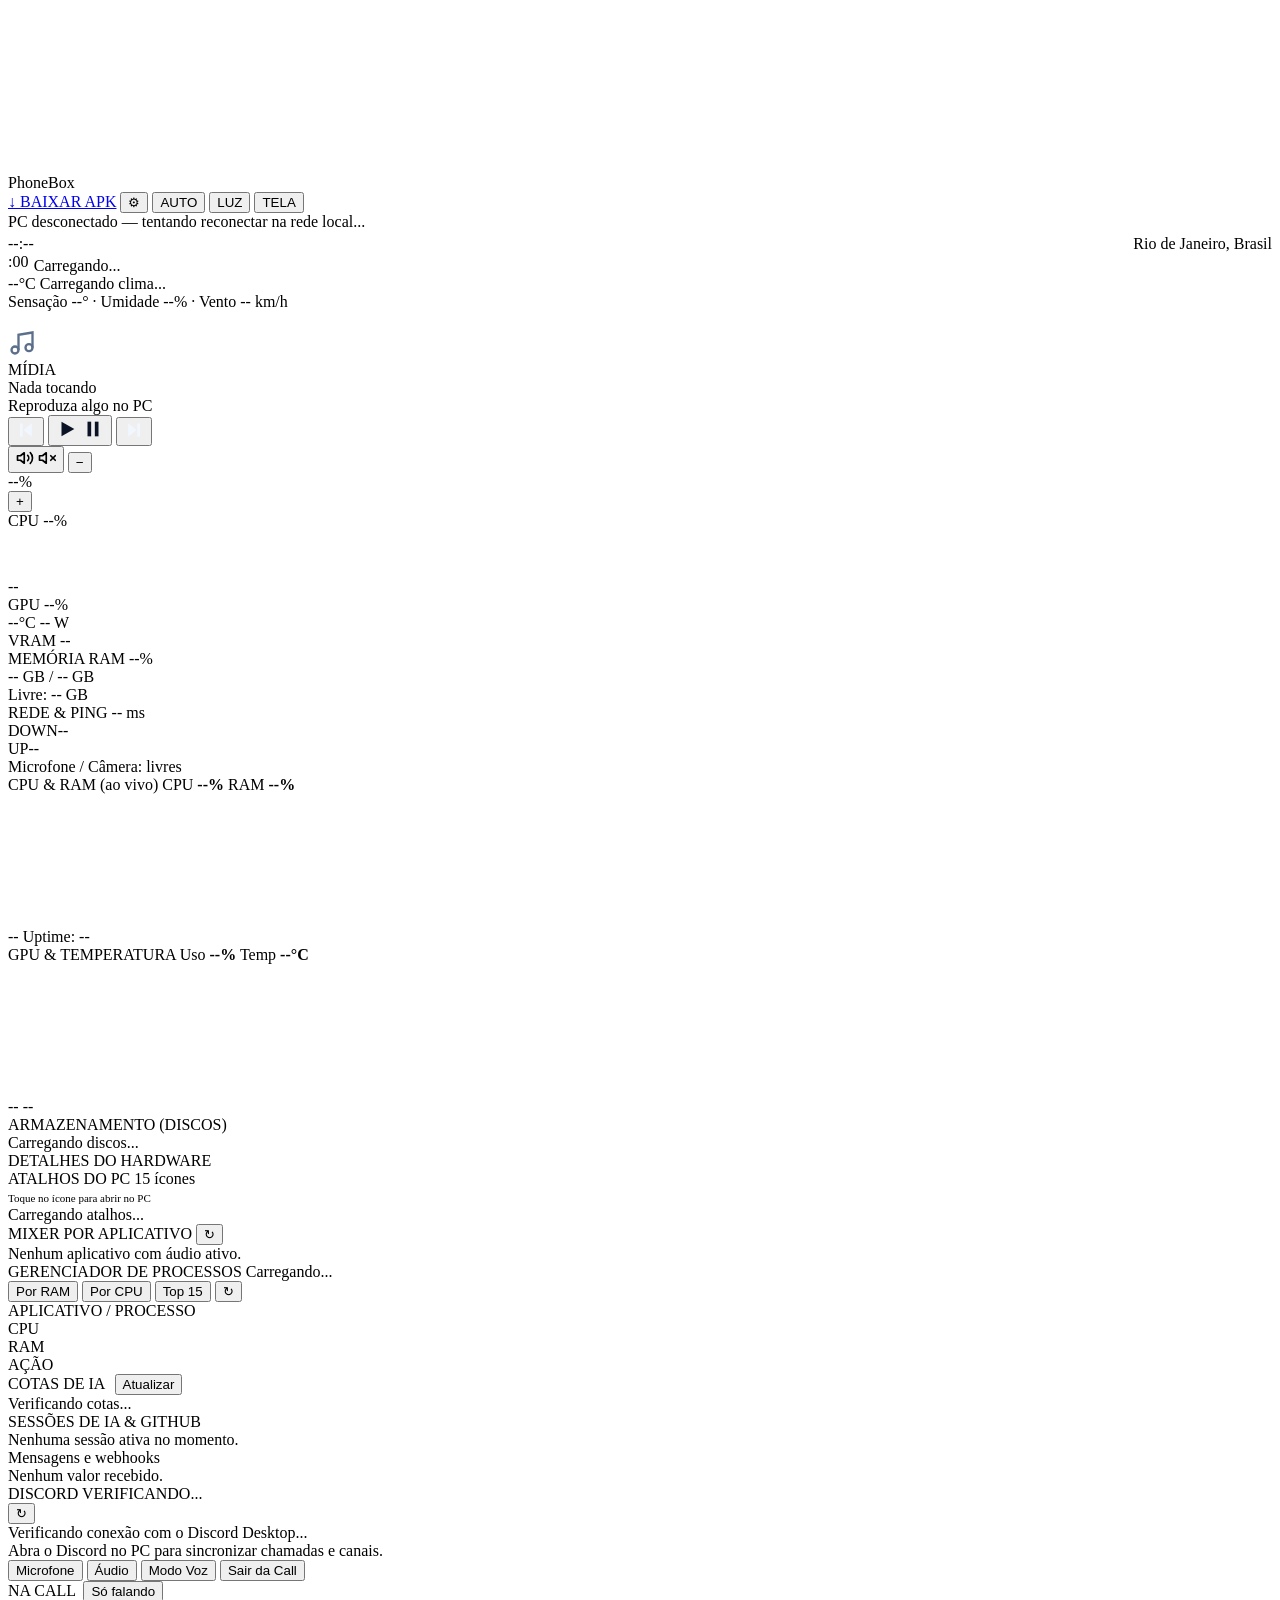
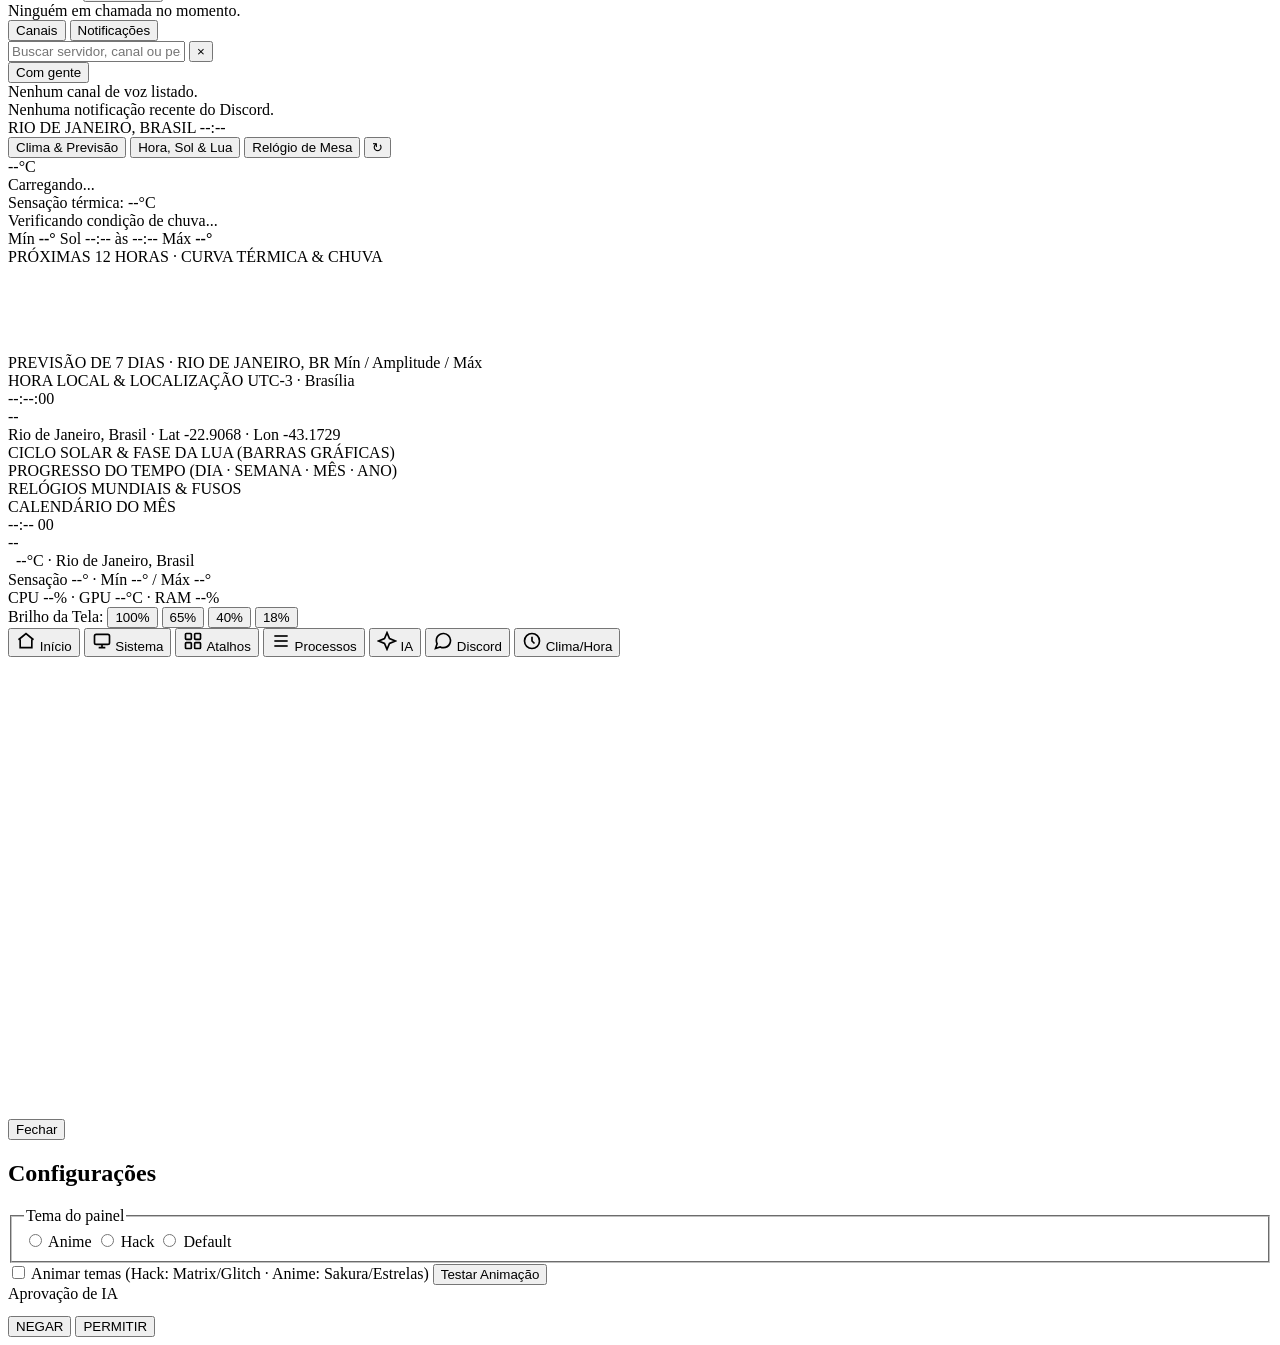
==== agent/PhoneBox.Agent/legacy/index.html @ becb12fa "feat(agent): add HP 7.1 LAN ES5 web panel, Hack 2.0 & Anime 2.0 themes, live sync and APK serving Ad" ====
<!DOCTYPE html>
<html lang="pt-BR">
<head>
<meta charset="utf-8">
<meta http-equiv="X-UA-Compatible" content="IE=edge">
<meta name="viewport" content="width=device-width, initial-scale=1.0, maximum-scale=1.0, minimum-scale=1.0, user-scalable=no">
<meta name="mobile-web-app-capable" content="yes">
<meta name="apple-mobile-web-app-capable" content="yes">
<meta name="apple-mobile-web-app-status-bar-style" content="black-translucent">
<meta name="theme-color" content="#0b1427">
<title>PhoneBox · HP 7.1</title>
<link rel="icon" href="/favicon.ico">
<link rel="stylesheet" href="/legacy/style.css">
</head>
<body class="orient-landscape">
<div id="app">
  <!-- Full-screen Matrix Digital Rain background (Hack theme) -->
  <canvas id="hack-matrix-bg" aria-hidden="true"></canvas>
  <!-- Full-screen Twilight Sakura Sky background (Anime theme) -->
  <canvas id="anime-sky-bg" aria-hidden="true"></canvas>

  <!-- Top Status Bar -->
  <header id="topbar">
    <div class="tb-left">
      <span id="conn-dot" class="dot dot-wait"></span>
      <span id="host-name" class="host-name">PhoneBox</span>
      <span id="tb-mini" class="tb-mini"></span>
      <img id="hack-tb-art" src="/legacy/theme_hack.png" alt="" aria-hidden="true">
      <canvas id="hack-tb-term" width="166" height="26" aria-hidden="true"></canvas>
      <img id="anime-tb-art" src="/legacy/theme_anime.png" alt="" aria-hidden="true">
      <canvas id="anime-tb-ribbon" width="166" height="26" aria-hidden="true"></canvas>
    </div>
    <div class="tb-right">
      <span id="tb-privacy" class="priv-badge hidden"></span>
      <a id="btn-apk" href="/legacy/PhoneBox-HP71.apk" download="PhoneBox-HP71.apk" class="tb-btn tb-btn-apk" title="Baixar App Nativo Android 4.2.2 (.apk)">&#8595; BAIXAR APK</a>
      <button type="button" id="btn-settings" class="tb-btn" title="Configurações" aria-label="Configurações" aria-haspopup="dialog">&#9881;</button>
      <button type="button" id="btn-orient" class="tb-btn" title="Alternar proporção">AUTO</button>
      <button type="button" id="btn-dim" class="tb-btn" title="Escurecer tela">LUZ</button>
      <button type="button" id="btn-full" class="tb-btn" title="Tela cheia">TELA</button>
    </div>
  </header>

  <!-- Offline Banner -->
  <div id="offline-bar" class="offline-bar hidden">PC desconectado — tentando reconectar na rede local...</div>

  <!-- Main Viewport -->
  <main id="viewport">

    <!-- PAGE 0: HOME -->
    <section id="page-home" class="page active">
      <div class="home-top clearfix">
        <!-- Clock & Weather -->
        <div class="card card-clock" data-goto="6" style="cursor:pointer" title="Toque para abrir Clima, Hora e Localização completa">
          <div class="clearfix">
            <div style="float:left">
              <div class="clock-time" id="home-clock">--:--</div>
              <div class="clock-sec" id="home-sec">:00</div>
            </div>
            <div class="right" style="text-align:right;margin-top:4px">
              <span class="loc-pill" id="home-loc">Rio de Janeiro, Brasil</span>
              <div id="home-rain-badge" style="margin-top:4px"></div>
            </div>
          </div>
          <div class="clock-date" id="home-date">Carregando...</div>
          <div class="weather-row clearfix" id="home-weather">
            <div class="home-wx-ico" id="home-wx-ico"></div>
            <div class="home-wx-main">
              <div class="clearfix">
                <span class="w-temp" id="w-temp">--°C</span>
                <span class="w-meta" id="w-meta">Carregando clima...</span>
              </div>
              <div class="w-sub" id="w-sub">Sensação --° · Umidade --% · Vento -- km/h</div>
            </div>
          </div>
        </div>

        <!-- Media & Master Volume -->
        <div class="card card-media">
          <div class="media-head clearfix">
            <div class="media-art-wrap" id="media-art-wrap">
              <img id="media-art" class="media-art hidden" alt="">
              <div id="media-art-empty" class="media-art-empty">
                <svg width="28" height="28" viewBox="0 0 24 24" fill="none" stroke="#5b6e8c" stroke-width="2"><path d="M9 18V5l12-2v13"></path><circle cx="6" cy="18" r="3"></circle><circle cx="18" cy="16" r="3"></circle></svg>
              </div>
            </div>
            <div class="media-info">
              <div class="media-app" id="media-app">MÍDIA</div>
              <div class="media-title" id="media-title">Nada tocando</div>
              <div class="media-artist" id="media-artist">Reproduza algo no PC</div>
            </div>
          </div>

          <div class="media-btns clearfix">
            <button type="button" class="m-btn" id="m-prev" aria-label="Anterior">
              <svg width="20" height="20" viewBox="0 0 24 24" fill="#f2f7ff"><polygon points="19 20 9 12 19 4 19 20"></polygon><rect x="5" y="4" width="3" height="16"></rect></svg>
            </button>
            <button type="button" class="m-btn m-btn-play" id="m-play" aria-label="Play ou Pausar">
              <svg id="ico-play" width="22" height="22" viewBox="0 0 24 24" fill="#0b1427"><polygon points="6 4 20 12 6 20 6 4"></polygon></svg>
              <svg id="ico-pause" class="hidden" width="22" height="22" viewBox="0 0 24 24" fill="#0b1427"><rect x="6" y="4" width="4" height="16"></rect><rect x="14" y="4" width="4" height="16"></rect></svg>
            </button>
            <button type="button" class="m-btn" id="m-next" aria-label="Próxima">
              <svg width="20" height="20" viewBox="0 0 24 24" fill="#f2f7ff"><polygon points="5 4 15 12 5 20 5 4"></polygon><rect x="16" y="4" width="3" height="16"></rect></svg>
            </button>
          </div>

          <div class="vol-row clearfix">
            <button type="button" class="v-btn v-ico-btn" id="v-mute" aria-label="Mudo" title="Mudo">
              <svg id="ico-vol-on" width="18" height="18" viewBox="0 0 24 24" fill="none" stroke="currentColor" stroke-width="2.2" stroke-linecap="round" stroke-linejoin="round"><polygon points="11 5 6 9 2 9 2 15 6 15 11 19 11 5"></polygon><path d="M15.54 8.46a5 5 0 0 1 0 7.07"></path><path d="M19.07 4.93a10 10 0 0 1 0 14.14"></path></svg>
              <svg id="ico-vol-mute" class="hidden" width="18" height="18" viewBox="0 0 24 24" fill="none" stroke="currentColor" stroke-width="2.2" stroke-linecap="round" stroke-linejoin="round"><polygon points="11 5 6 9 2 9 2 15 6 15 11 19 11 5"></polygon><line x1="23" y1="9" x2="17" y2="15"></line><line x1="17" y1="9" x2="23" y2="15"></line></svg>
            </button>
            <button type="button" class="v-btn v-step" id="v-down" aria-label="Diminuir volume">−</button>
            <div class="vol-track-wrap" id="v-track">
              <div class="vol-track">
                <div class="vol-fill" id="v-fill" style="width:0%"></div>
              </div>
              <span class="vol-pct" id="v-pct">--%</span>
            </div>
            <button type="button" class="v-btn v-step" id="v-up" aria-label="Aumentar volume">+</button>
          </div>
        </div>
      </div>

      <!-- 4 Metric Tiles -->
      <div class="home-metrics clearfix">
        <div class="metric-col">
          <div class="card card-metric" data-goto="1">
            <div class="m-head clearfix">
              <span class="m-label">CPU</span>
              <span class="m-val c-teal" id="h-cpu">--%</span>
            </div>
            <div class="bar-bg"><div class="bar-fill bg-teal" id="h-cpu-bar" style="width:0%"></div></div>
            <canvas id="spark-cpu" class="spark" width="200" height="44"></canvas>
            <div class="m-sub" id="h-cpu-sub">--</div>
          </div>
        </div>

        <div class="metric-col">
          <div class="card card-metric" data-goto="1">
            <div class="m-head clearfix">
              <span class="m-label">GPU</span>
              <span class="m-val c-green" id="h-gpu">--%</span>
            </div>
            <div class="bar-bg"><div class="bar-fill bg-green" id="h-gpu-bar" style="width:0%"></div></div>
            <div class="m-kv clearfix">
              <span id="h-gpu-temp">--°C</span>
              <span id="h-gpu-pwr" class="right">-- W</span>
            </div>
            <div class="m-sub" id="h-gpu-sub">VRAM --</div>
          </div>
        </div>

        <div class="metric-col">
          <div class="card card-metric" data-goto="1">
            <div class="m-head clearfix">
              <span class="m-label">MEMÓRIA RAM</span>
              <span class="m-val c-purple" id="h-ram">--%</span>
            </div>
            <div class="bar-bg"><div class="bar-fill bg-purple" id="h-ram-bar" style="width:0%"></div></div>
            <div class="m-kv clearfix">
              <span id="h-ram-used">-- GB</span>
              <span id="h-ram-tot" class="right">/ -- GB</span>
            </div>
            <div class="m-sub" id="h-ram-sub">Livre: -- GB</div>
          </div>
        </div>

        <div class="metric-col">
          <div class="card card-metric" data-goto="1">
            <div class="m-head clearfix">
              <span class="m-label">REDE &amp; PING</span>
              <span class="m-val c-sky" id="h-ping">-- ms</span>
            </div>
            <div class="net-lines">
              <div class="net-line clearfix"><span class="net-tag c-teal">DOWN</span><span class="right" id="h-down">--</span></div>
              <div class="net-line clearfix"><span class="net-tag c-amber">UP</span><span class="right" id="h-up">--</span></div>
            </div>
            <div class="m-sub" id="h-priv">Microfone / Câmera: livres</div>
          </div>
        </div>
      </div>
    </section>

    <!-- PAGE 1: SYSTEM -->
    <section id="page-system" class="page">
      <div class="sys-charts clearfix">
        <div class="sys-col-half">
          <div class="card card-chart">
            <div class="card-title clearfix">
              <span>CPU &amp; RAM (ao vivo)</span>
              <span class="right legend">
                <i class="lg-dot bg-teal"></i>CPU <b id="s-cpu">--%</b>
                <i class="lg-dot bg-purple"></i>RAM <b id="s-ram">--%</b>
              </span>
            </div>
            <canvas id="chart-cpu" class="chart-canvas" width="440" height="130"></canvas>
            <div class="chart-foot clearfix">
              <span id="s-cpu-name">--</span>
              <span class="right" id="s-uptime">Uptime: --</span>
            </div>
          </div>
        </div>

        <div class="sys-col-half">
          <div class="card card-chart">
            <div class="card-title clearfix">
              <span>GPU &amp; TEMPERATURA</span>
              <span class="right legend">
                <i class="lg-dot bg-green"></i>Uso <b id="s-gpu">--%</b>
                <i class="lg-dot bg-amber"></i>Temp <b id="s-gpu-temp">--°C</b>
              </span>
            </div>
            <canvas id="chart-gpu" class="chart-canvas" width="440" height="130"></canvas>
            <div class="chart-foot clearfix">
              <span id="s-gpu-name">--</span>
              <span class="right" id="s-gpu-extra">--</span>
            </div>
          </div>
        </div>
      </div>

      <div class="sys-bottom clearfix">
        <div class="sys-col-disks">
          <div class="card">
            <div class="card-title clearfix">
              <span>ARMAZENAMENTO (DISCOS)</span>
              <span class="right muted" id="s-disk-count"></span>
            </div>
            <div id="disks-list" class="disks-list">Carregando discos...</div>
          </div>
        </div>

        <div class="sys-col-details">
          <div class="card">
            <div class="card-title">DETALHES DO HARDWARE</div>
            <div id="hw-details" class="kv-table"></div>
          </div>
        </div>
      </div>
    </section>

    <!-- PAGE 2: DECK / SHORTCUTS (PURE ICON STREAM DECK + ICON MIXER) -->
    <section id="page-deck" class="page">
      <div class="dk-topbar clearfix">
        <div class="dk-tb-left">
          <span class="cw-loc-badge">ATALHOS DO PC</span>
          <span class="dk-tb-count" id="deck-count">15 ícones</span>
        </div>
        <div class="dk-tb-right">
          <span class="muted" style="font-size:11px">Toque no ícone para abrir no PC</span>
        </div>
      </div>

      <div class="card dk-grid-card">
        <div id="shortcuts-grid" class="shortcuts-grid clearfix">Carregando atalhos...</div>
      </div>

      <div class="card dk-mixer-card" id="mixer-card">
        <div class="card-title clearfix">
          <span>MIXER POR APLICATIVO</span>
          <button type="button" class="mini-btn right" id="btn-mixer-refresh" title="Atualizar mixer">↻</button>
        </div>
        <div id="mixer-list" class="mixer-list">Nenhum aplicativo com áudio ativo.</div>
      </div>
    </section>

    <!-- PAGE 3: PROCESSES (REDESIGN VISUAL COM KPI CARDS, ÍCONES E BARRAS GRÁFICAS) -->
    <section id="page-procs" class="page">
      <div class="wx-topbar clearfix">
        <div class="wx-tb-left">
          <span class="cw-loc-badge">GERENCIADOR DE PROCESSOS</span>
          <span class="pr-tb-meta" id="procs-meta">Carregando...</span>
        </div>
        <div class="wx-tb-tabs">
          <button type="button" class="wx-subtab active" id="sort-ram">Por RAM</button>
          <button type="button" class="wx-subtab" id="sort-cpu">Por CPU</button>
          <button type="button" class="mini-btn" id="btn-procs-limit" title="Alternar quantidade">Top 15</button>
          <button type="button" class="mini-btn" id="btn-procs-refresh" title="Atualizar processos">↻</button>
        </div>
      </div>

      <div class="process-layout clearfix">
        <div class="card pr-list-card">
          <div class="pr-col-head clearfix">
            <div class="pr-c-app">APLICATIVO / PROCESSO</div>
            <div class="pr-c-cpu">CPU</div>
            <div class="pr-c-ram">RAM</div>
            <div class="pr-c-act">AÇÃO</div>
          </div>
          <div id="procs-list" class="procs-list"></div>
        </div>
        <div class="pr-kpi-row clearfix" id="pr-kpis"></div>
      </div>
    </section>

    <!-- PAGE 4: AI & WORK -->
    <section id="page-ai" class="page">
      <div class="ai-grid clearfix">
        <div class="ai-col">
          <div class="card">
            <div class="card-title clearfix">
              <span>COTAS DE IA <span id="ai-quota-stamp" class="muted" style="font-weight:normal;margin-left:6px;text-transform:none"></span></span>
              <button type="button" class="mini-btn right" id="btn-ai-refresh">Atualizar</button>
            </div>
            <div id="quotas-list" class="list-box">Verificando cotas...</div>
          </div>

        </div>

        <div class="ai-col">
          <div class="card">
            <div class="card-title">SESSÕES DE IA &amp; GITHUB</div>
            <div id="work-list" class="list-box">Nenhuma sessão ativa no momento.</div>
          </div>
          <div class="card">
            <div class="card-title">Mensagens e webhooks</div>
            <div id="push-list" class="list-box">Nenhum valor recebido.</div>
          </div>
        </div>
      </div>
    </section>

    <!-- PAGE 5: DISCORD (REDESIGN ESCALÁVEL PARA MUITOS SERVIDORES, CANAIS E USUÁRIOS) -->
    <section id="page-discord" class="page">
      <div class="card dc-top-card">
        <div class="dc-top-row clearfix">
          <div class="dc-top-title-wrap">
            <span class="cw-loc-badge">DISCORD</span>
            <span id="dc-badge" class="pill-tag">VERIFICANDO...</span>
          </div>
          <div class="dc-top-act">
            <button type="button" class="mini-btn" id="btn-dc-refresh" title="Atualizar Discord">↻</button>
          </div>
        </div>

        <div id="dc-call-banner" class="dc-call-banner">
          <div class="dc-call-title" id="dc-call-title">Verificando conexão com o Discord Desktop...</div>
          <div class="dc-call-sub" id="dc-call-sub">Abra o Discord no PC para sincronizar chamadas e canais.</div>
        </div>

        <div class="dc-controls clearfix" id="dc-controls">
          <button type="button" class="dc-btn" id="dc-mute">Microfone</button>
          <button type="button" class="dc-btn" id="dc-deafen">Áudio</button>
          <button type="button" class="dc-btn" id="dc-inputmode">Modo Voz</button>
          <button type="button" class="dc-btn dc-btn-leave" id="dc-leave">Sair da Call</button>
        </div>
      </div>

      <div class="dc-grid clearfix">
        <!-- Left Column: Active Call Members (Bounded Scroll + 2-Col Compact Grid for Large Calls) -->
        <div class="dc-col dc-col-left">
          <div class="card dc-panel-card">
            <div class="card-title clearfix dc-panel-head">
              <span>NA CALL <span class="c-green" id="dc-speaking-count" style="margin-left:4px;text-transform:none"></span></span>
              <button type="button" class="dc-filter-pill right" id="dc-only-speaking">Só falando</button>
            </div>
            <div id="dc-members-scroll" class="dc-scroll-box">
              <div id="dc-members" class="list-box">Ninguém em chamada no momento.</div>
            </div>
          </div>
        </div>

        <!-- Right Column: Sub-tabs (Canais dos Servidores | Notificações) with Bounded Internal Scroll -->
        <div class="dc-col dc-col-right">
          <div class="card dc-panel-card">
            <div class="dc-subtabs clearfix">
              <button type="button" class="dc-subtab active" id="dc-tab-chans" data-dctab="chans">Canais <span id="dc-chan-count" class="dc-tab-cnt"></span></button>
              <button type="button" class="dc-subtab" id="dc-tab-notifs" data-dctab="notifs">Notificações <span id="dc-notif-count" class="dc-tab-cnt"></span></button>
            </div>

            <!-- Sub-panel: Servers & Voice Channels -->
            <div id="dc-panel-chans" class="dc-subpanel active">
              <div id="dc-guild-chips" class="dc-chips-wrap"></div>
              <div class="dc-filter-bar clearfix">
                <div class="dc-search-wrap">
                  <input type="text" id="dc-search" class="dc-search-inp" placeholder="Buscar servidor, canal ou pessoa..." autocomplete="off">
                  <button type="button" id="dc-search-clear" class="dc-search-clr hidden" title="Limpar busca">×</button>
                </div>
                <button type="button" class="dc-filter-pill dc-occ-btn" id="dc-only-occupied">Com gente</button>
              </div>
              <div id="dc-channels-scroll" class="dc-scroll-box">
                <div id="dc-channels" class="list-box">Nenhum canal de voz listado.</div>
              </div>
            </div>

            <!-- Sub-panel: Recent Notifications -->
            <div id="dc-panel-notifs" class="dc-subpanel">
              <div id="dc-notifs-scroll" class="dc-scroll-box">
                <div id="dc-notifs" class="list-box">Nenhuma notificação recente do Discord.</div>
              </div>
            </div>
          </div>
        </div>
      </div>
    </section>

    <!-- PAGE 6: CLIMA, TEMPO, LOCALIZAÇÃO & RELÓGIO (REDESIGN VISUAL MODULAR) -->
    <section id="page-night" class="page">
      <!-- Sleek Top Header & Sub-View Switcher -->
      <div class="wx-topbar clearfix">
        <div class="wx-tb-left">
          <span class="cw-loc-badge" id="n-loc-badge">RIO DE JANEIRO, BRASIL</span>
          <span class="wx-tb-clock" id="wx-mini-clock">--:--</span>
          <span id="wx-top-rain"></span>
        </div>
        <div class="wx-tb-tabs">
          <button type="button" class="wx-subtab active" data-wxtab="0">Clima &amp; Previsão</button>
          <button type="button" class="wx-subtab" data-wxtab="1">Hora, Sol &amp; Lua</button>
          <button type="button" class="wx-subtab" data-wxtab="2">Relógio de Mesa</button>
          <button type="button" class="mini-btn" id="btn-weather-refresh" title="Atualizar clima">↻</button>
        </div>
      </div>

      <!-- SUB-VIEW 0: CLIMA & PREVISÃO (VISUAL WEATHER STATION) -->
      <div id="wx-view-0" class="wx-subview active">
        <!-- Top Row: Hero Weather Card (38%) + 4 Graphical Gauge Tiles (62%) -->
        <div class="wx-top-row clearfix">
          <div class="wx-hero-col">
            <div class="card wx-hero-box">
              <div class="clearfix">
                <div class="wx-hero-svg" id="wx-hero-svg"></div>
                <div class="wx-hero-info">
                  <div class="wx-hero-temp" id="wx-hero-temp">--°C</div>
                  <div class="wx-hero-cond" id="wx-hero-cond">Carregando...</div>
                  <div class="wx-hero-feels" id="wx-hero-feels">Sensação térmica: --°C</div>
                </div>
              </div>
              <div class="wx-rain-banner" id="wx-rain-banner">Verificando condição de chuva...</div>
              <div class="wx-today-range">
                <div class="clearfix wx-tr-labels">
                  <span>Mín <b id="wx-tr-lo">--°</b></span>
                  <span class="muted" id="wx-tr-sun">Sol --:-- às --:--</span>
                  <span class="right">Máx <b id="wx-tr-hi">--°</b></span>
                </div>
                <div class="wx-range-track">
                  <div class="wx-range-fill" id="wx-tr-bar" style="left:0%;width:100%"></div>
                  <div class="wx-range-dot" id="wx-tr-dot" style="left:50%"></div>
                </div>
              </div>
            </div>
          </div>

          <div class="wx-gauges-col">
            <div class="wx-gauges-grid clearfix" id="wx-gauges">
              <!-- Populated with 4 graphical gauge cards (Chuva, Umidade, UV/Sol, Vento/Ar) -->
            </div>
          </div>
        </div>

        <!-- Bottom Row: 12-Hour Graphical Curve & Strip (50%) + 7-Day Range Bars (50%) -->
        <div class="wx-bot-row clearfix">
          <div class="wx-half-col">
            <div class="card wx-forecast-card">
              <div class="card-title clearfix">
                <span>PRÓXIMAS 12 HORAS · CURVA TÉRMICA &amp; CHUVA</span>
                <span class="right c-sky" id="wx-h12-summary"></span>
              </div>
              <canvas id="wx-hourly-canvas" class="wx-h-canvas" width="440" height="84"></canvas>
              <div id="cw-hourly" class="wx-h-strip clearfix"></div>
            </div>
          </div>

          <div class="wx-half-col">
            <div class="card wx-forecast-card">
              <div class="card-title clearfix">
                <span>PREVISÃO DE 7 DIAS · <span id="cw-city-title">RIO DE JANEIRO, BR</span></span>
                <span class="right muted">Mín / Amplitude / Máx</span>
              </div>
              <div id="cw-daily" class="wx-daily-bars"></div>
            </div>
          </div>
        </div>
      </div>

      <!-- SUB-VIEW 1: HORA, SOL/LUA, RELÓGIOS MUNDIAIS & CALENDÁRIO -->
      <div id="wx-view-1" class="wx-subview">
        <div class="wx-bot-row clearfix">
          <div class="wx-half-col">
            <div class="card">
              <div class="card-title clearfix">
                <span>HORA LOCAL &amp; LOCALIZAÇÃO</span>
                <span class="right c-teal">UTC-3 · Brasília</span>
              </div>
              <div class="wx-time-box">
                <div class="wx-time-digits">
                  <span id="wx-t-clock">--:--</span><span class="wx-t-sec" id="wx-t-sec">:00</span>
                </div>
                <div class="cw-wordclock" id="n-wordclock">--</div>
                <div class="cw-loc-sub" id="n-loc-detail">Rio de Janeiro, Brasil · Lat -22.9068 · Lon -43.1729</div>
              </div>
            </div>

            <div class="card">
              <div class="card-title">CICLO SOLAR &amp; FASE DA LUA (BARRAS GRÁFICAS)</div>
              <div id="cw-sunmoon"></div>
            </div>

            <div class="card">
              <div class="card-title">PROGRESSO DO TEMPO (DIA · SEMANA · MÊS · ANO)</div>
              <div id="cw-progress"></div>
            </div>
          </div>

          <div class="wx-half-col">
            <div class="card">
              <div class="card-title">RELÓGIOS MUNDIAIS &amp; FUSOS</div>
              <div id="cw-worldclock" class="cw-wc-grid clearfix"></div>
            </div>

            <div class="card">
              <div class="card-title" id="cw-cal-title">CALENDÁRIO DO MÊS</div>
              <div id="cw-calendar"></div>
            </div>

            <div id="cw-custom-widgets"></div>
          </div>
        </div>
      </div>

      <!-- SUB-VIEW 2: RELÓGIO DE MESA / MODO NOTURNO LIMPO -->
      <div id="wx-view-2" class="wx-subview">
        <div class="card wx-desk-card">
          <div class="wx-desk-clock-wrap">
            <span class="night-clock" id="n-clock">--:--</span>
            <span class="night-sec" id="n-sec">00</span>
          </div>
          <div class="night-date" id="n-date">--</div>
          <div class="wx-desk-weather">
            <span id="n-weather-ico" style="vertical-align:middle;margin-right:8px"></span>
            <span class="night-weather" id="n-weather">--°C · Rio de Janeiro, Brasil</span>
          </div>
          <div class="cw-hero-feels" id="n-weather-sub">Sensação --° · Mín --° / Máx --°</div>
          <div class="night-stats" id="n-stats">CPU --% · GPU --°C · RAM --%</div>
          <div class="night-media" id="n-media"></div>
          <div class="night-dim-bar">
            <span class="muted">Brilho da Tela:</span>
            <button type="button" class="dim-opt" data-dim="0">100%</button>
            <button type="button" class="dim-opt" data-dim="0.35">65%</button>
            <button type="button" class="dim-opt" data-dim="0.60">40%</button>
            <button type="button" class="dim-opt" data-dim="0.82">18%</button>
          </div>
        </div>
      </div>
    </section>

  </main>

  <!-- Bottom Tab Navigation -->
  <nav id="navbar" class="clearfix">
    <button type="button" class="nav-btn active" data-page="0">
      <svg class="nav-ico" width="20" height="20" viewBox="0 0 24 24" fill="none" stroke="currentColor" stroke-width="2"><path d="M3 10.5L12 3l9 7.5"></path><path d="M5 10v10h14V10"></path></svg>
      <span>Início</span>
    </button>
    <button type="button" class="nav-btn" data-page="1">
      <svg class="nav-ico" width="20" height="20" viewBox="0 0 24 24" fill="none" stroke="currentColor" stroke-width="2"><rect x="3" y="4" width="18" height="12" rx="2"></rect><path d="M8 20h8M12 16v4"></path></svg>
      <span>Sistema</span>
    </button>
    <button type="button" class="nav-btn" data-page="2">
      <svg class="nav-ico" width="20" height="20" viewBox="0 0 24 24" fill="none" stroke="currentColor" stroke-width="2"><rect x="3" y="3" width="7" height="7" rx="1"></rect><rect x="14" y="3" width="7" height="7" rx="1"></rect><rect x="3" y="14" width="7" height="7" rx="1"></rect><rect x="14" y="14" width="7" height="7" rx="1"></rect></svg>
      <span>Atalhos</span>
    </button>
    <button type="button" class="nav-btn" data-page="3">
      <svg class="nav-ico" width="20" height="20" viewBox="0 0 24 24" fill="none" stroke="currentColor" stroke-width="2"><line x1="4" y1="6" x2="20" y2="6"></line><line x1="4" y1="12" x2="20" y2="12"></line><line x1="4" y1="18" x2="20" y2="18"></line></svg>
      <span>Processos</span>
    </button>
    <button type="button" class="nav-btn" data-page="4">
      <svg class="nav-ico" width="20" height="20" viewBox="0 0 24 24" fill="none" stroke="currentColor" stroke-width="2"><polygon points="12 2 15 9 22 12 15 15 12 22 9 15 2 12 9 9 12 2"></polygon></svg>
      <span>IA</span>
    </button>
    <button type="button" class="nav-btn" data-page="5">
      <svg class="nav-ico" width="20" height="20" viewBox="0 0 24 24" fill="none" stroke="currentColor" stroke-width="2"><path d="M21 11.5a8.38 8.38 0 0 1-.9 3.8 8.5 8.5 0 0 1-7.6 4.7 8.38 8.38 0 0 1-3.8-.9L3 21l1.9-5.7a8.38 8.38 0 0 1-.9-3.8 8.5 8.5 0 0 1 4.7-7.6 8.38 8.38 0 0 1 3.8-.9h.5a8.48 8.48 0 0 1 8 8v.5z"></path></svg>
      <span>Discord</span>
    </button>
    <button type="button" class="nav-btn" data-page="6">
      <svg class="nav-ico" width="20" height="20" viewBox="0 0 24 24" fill="none" stroke="currentColor" stroke-width="2"><circle cx="12" cy="12" r="9"></circle><polyline points="12 7 12 12 15 15"></polyline></svg>
      <span>Clima/Hora</span>
    </button>
  </nav>

  <!-- Full-screen CRT & Visual Glitch overlay (Hack theme, touch-transparent) -->
  <canvas id="hack-glitch-fx" aria-hidden="true"></canvas>

  <!-- Full-screen Sakura Sparkle & Tab Sweep overlay (Anime theme, touch-transparent) -->
  <canvas id="anime-sparkle-fx" aria-hidden="true"></canvas>

  <!-- Interactive Typewriter Breach Boot sequence (Hack theme, click/tap to skip) -->
  <div id="hack-boot" class="hidden" aria-hidden="true">
    <canvas id="hack-boot-canvas"></canvas>
  </div>

  <!-- Interactive Sakura Midnight Bloom entrance (Anime theme, click/tap to skip) -->
  <div id="anime-entrance" class="hidden" aria-hidden="true">
    <canvas id="anime-entrance-canvas"></canvas>
  </div>
</div>

<!-- Night Dimmer Overlay -->
<div id="dimmer"></div>

<!-- Toast Feedback -->
<div id="toast" class="toast hidden"></div>

<div id="theme-settings" class="modal hidden" role="dialog" aria-modal="true" aria-labelledby="theme-title">
  <div class="modal-card theme-settings-card">
    <button type="button" id="close-settings" class="tb-btn right" aria-label="Fechar configurações">Fechar</button>
    <h2 id="theme-title">Configurações</h2>
    <fieldset class="theme-options">
      <legend>Tema do painel</legend>
      <label class="theme-option"><img src="/legacy/theme_anime.png" alt=""><input type="radio" name="panel-theme" value="anime"> Anime</label>
      <label class="theme-option"><img src="/legacy/theme_hack.png" alt=""><input type="radio" name="panel-theme" value="hack"> Hack</label>
      <label class="theme-option theme-option-default"><span aria-hidden="true"></span><input type="radio" name="panel-theme" value="default"> Default</label>
    </fieldset>
    <div class="theme-effects-bar clearfix">
      <label class="theme-effects-option"><input id="theme-effects" type="checkbox"> Animar temas (Hack: Matrix/Glitch · Anime: Sakura/Estrelas)</label>
      <button type="button" id="btn-hack-test" class="tb-btn right">Testar Animação</button>
    </div>
  </div>
</div>

<!-- AI Permission Approval Modal -->
<div id="approval-modal" class="modal hidden">
  <div class="modal-card">
    <div class="modal-head" id="ap-source">Aprovação de IA</div>
    <div class="modal-sub" id="ap-project"></div>
    <div class="modal-tool" id="ap-tool"></div>
    <pre class="modal-detail" id="ap-detail"></pre>
    <div class="modal-actions clearfix">
      <button type="button" class="ap-btn ap-deny" id="ap-deny">NEGAR</button>
      <button type="button" class="ap-btn ap-allow" id="ap-allow">PERMITIR</button>
    </div>
  </div>
</div>

<script src="/legacy/app.js"></script>
</body>
</html>
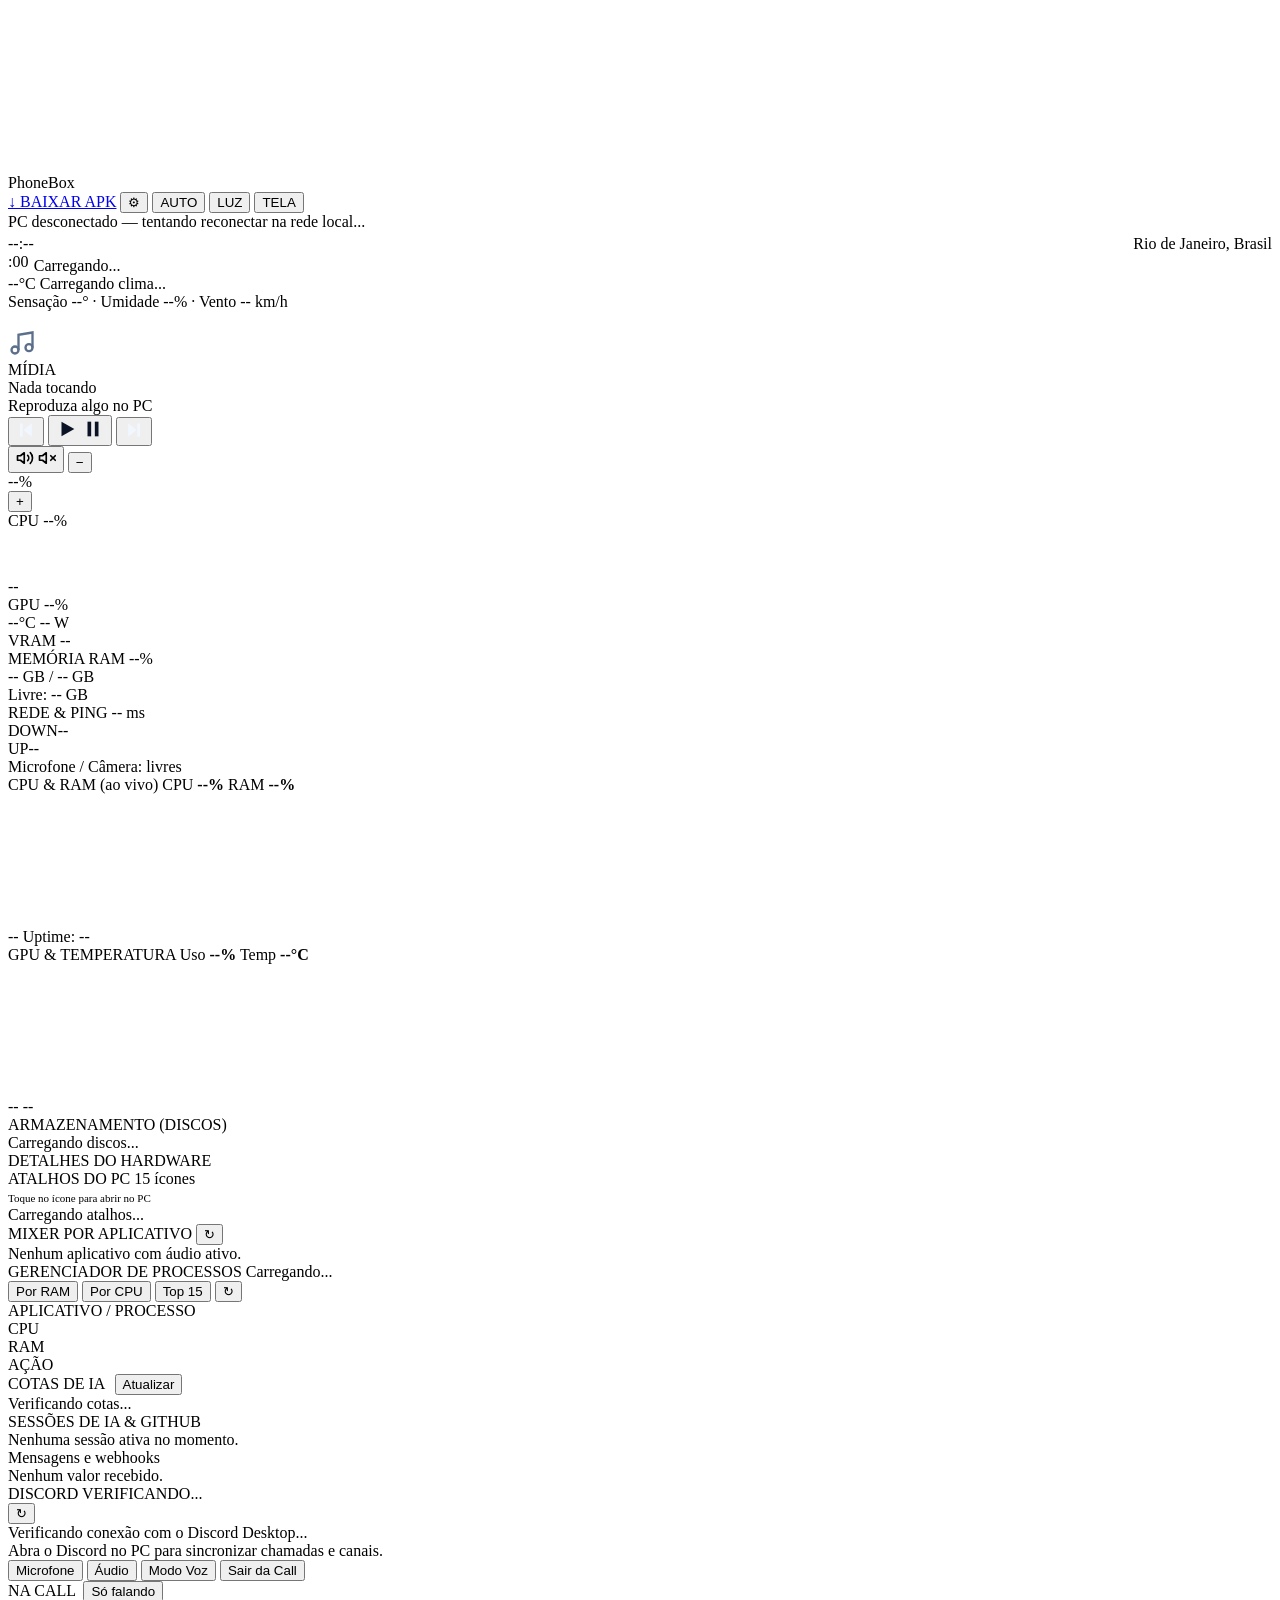
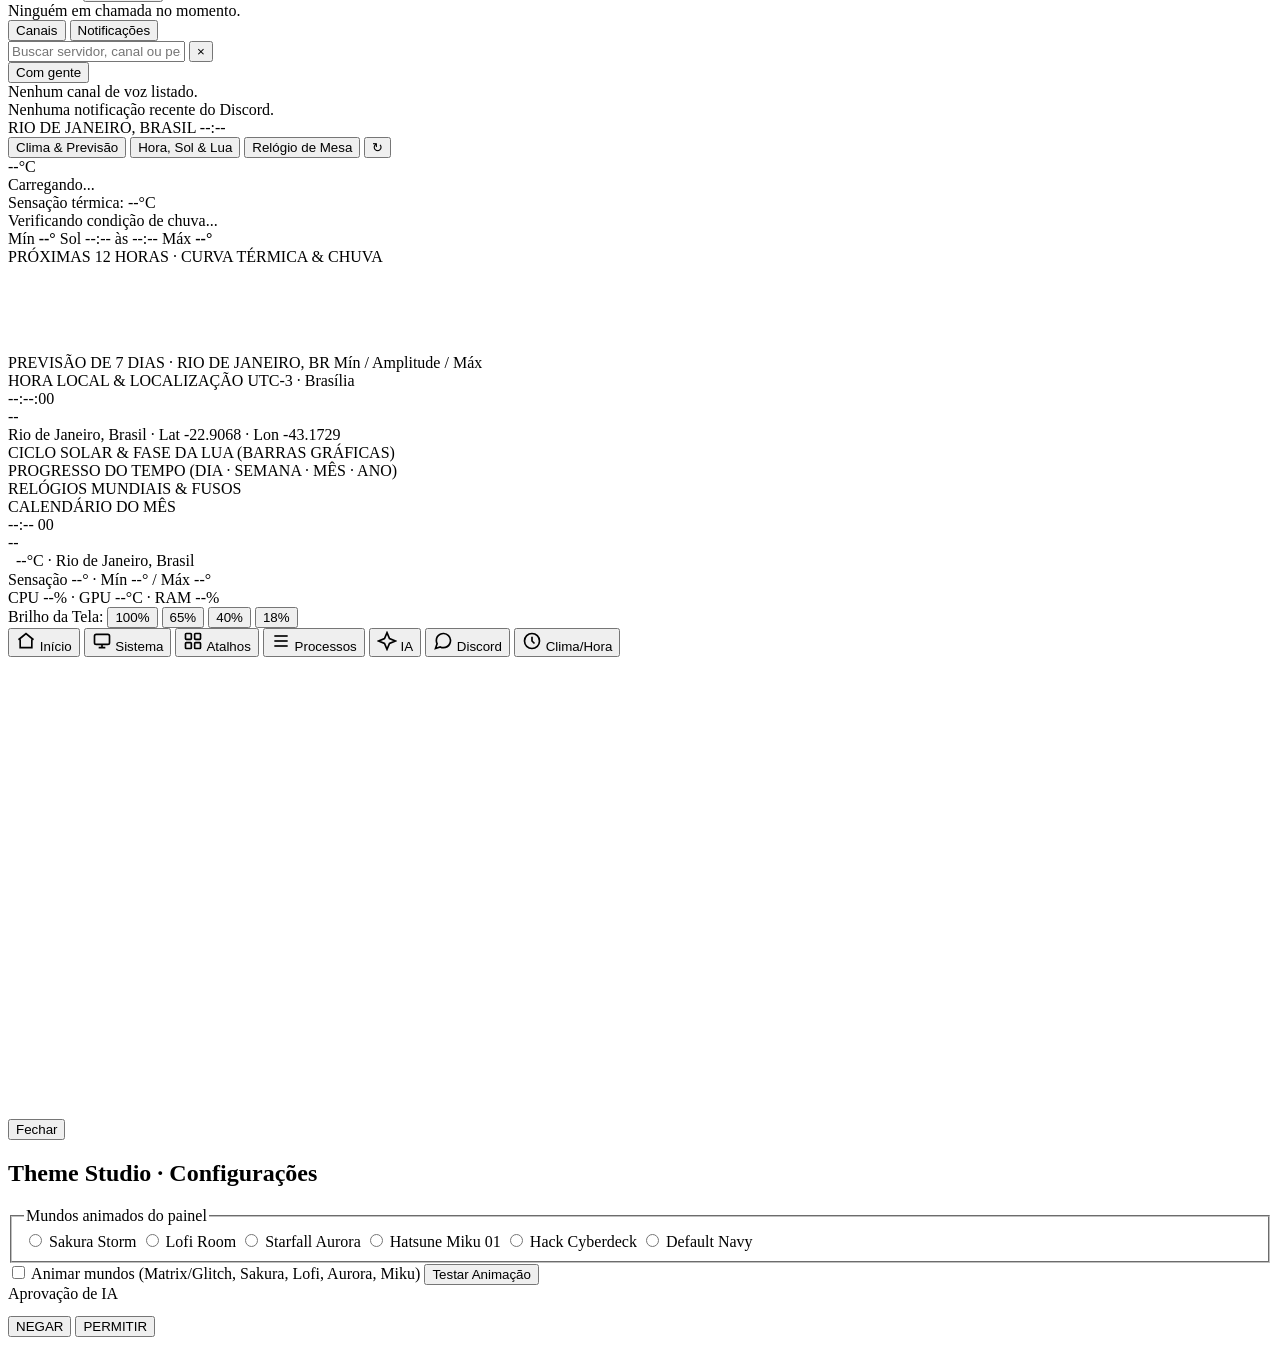
==== commit 3eb4ee85: "feat(hp71): add Theme Studio v2.0 with Sakura Storm, Lofi Room, Starfall Aurora, and Hatsune Miku 01" ====
--- a/agent/PhoneBox.Agent/legacy/index.html
+++ b/agent/PhoneBox.Agent/legacy/index.html
@@ -600,18 +600,22 @@
 <div id="toast" class="toast hidden"></div>
 
 <div id="theme-settings" class="modal hidden" role="dialog" aria-modal="true" aria-labelledby="theme-title">
-  <div class="modal-card theme-settings-card">
-    <button type="button" id="close-settings" class="tb-btn right" aria-label="Fechar configurações">Fechar</button>
-    <h2 id="theme-title">Configurações</h2>
-    <fieldset class="theme-options">
-      <legend>Tema do painel</legend>
-      <label class="theme-option"><img src="/legacy/theme_anime.png" alt=""><input type="radio" name="panel-theme" value="anime"> Anime</label>
-      <label class="theme-option"><img src="/legacy/theme_hack.png" alt=""><input type="radio" name="panel-theme" value="hack"> Hack</label>
-      <label class="theme-option theme-option-default"><span aria-hidden="true"></span><input type="radio" name="panel-theme" value="default"> Default</label>
-    </fieldset>
-    <div class="theme-effects-bar clearfix">
-      <label class="theme-effects-option"><input id="theme-effects" type="checkbox"> Animar temas (Hack: Matrix/Glitch · Anime: Sakura/Estrelas)</label>
-      <button type="button" id="btn-hack-test" class="tb-btn right">Testar Animação</button>
+    <div class="modal-card theme-settings-card">
+      <button type="button" id="close-settings" class="tb-btn right" aria-label="Fechar configurações">Fechar</button>
+      <h2 id="theme-title">Theme Studio · Configurações</h2>
+      <fieldset class="theme-options">
+        <legend>Mundos animados do painel</legend>
+        <label class="theme-option"><img src="/legacy/theme_anime.png" alt=""><input type="radio" name="panel-theme" value="sakura"> Sakura Storm</label>
+        <label class="theme-option"><img src="/legacy/theme_lofi.png" alt=""><input type="radio" name="panel-theme" value="lofi"> Lofi Room</label>
+        <label class="theme-option"><img src="/legacy/theme_starfall.png" alt=""><input type="radio" name="panel-theme" value="starfall"> Starfall Aurora</label>
+        <label class="theme-option"><img src="/legacy/theme_miku.png" alt=""><input type="radio" name="panel-theme" value="miku"> Hatsune Miku 01</label>
+        <label class="theme-option"><img src="/legacy/theme_hack.png" alt=""><input type="radio" name="panel-theme" value="hack"> Hack Cyberdeck</label>
+        <label class="theme-option theme-option-default"><span aria-hidden="true"></span><input type="radio" name="panel-theme" value="default"> Default Navy</label>
+      </fieldset>
+      <div class="theme-effects-bar clearfix">
+        <label class="theme-effects-option"><input id="theme-effects" type="checkbox"> Animar mundos (Matrix/Glitch, Sakura, Lofi, Aurora, Miku)</label>
+        <button type="button" id="btn-hack-test" class="tb-btn right">Testar Animação</button>
+      </div>
     </div>
   </div>
 </div>
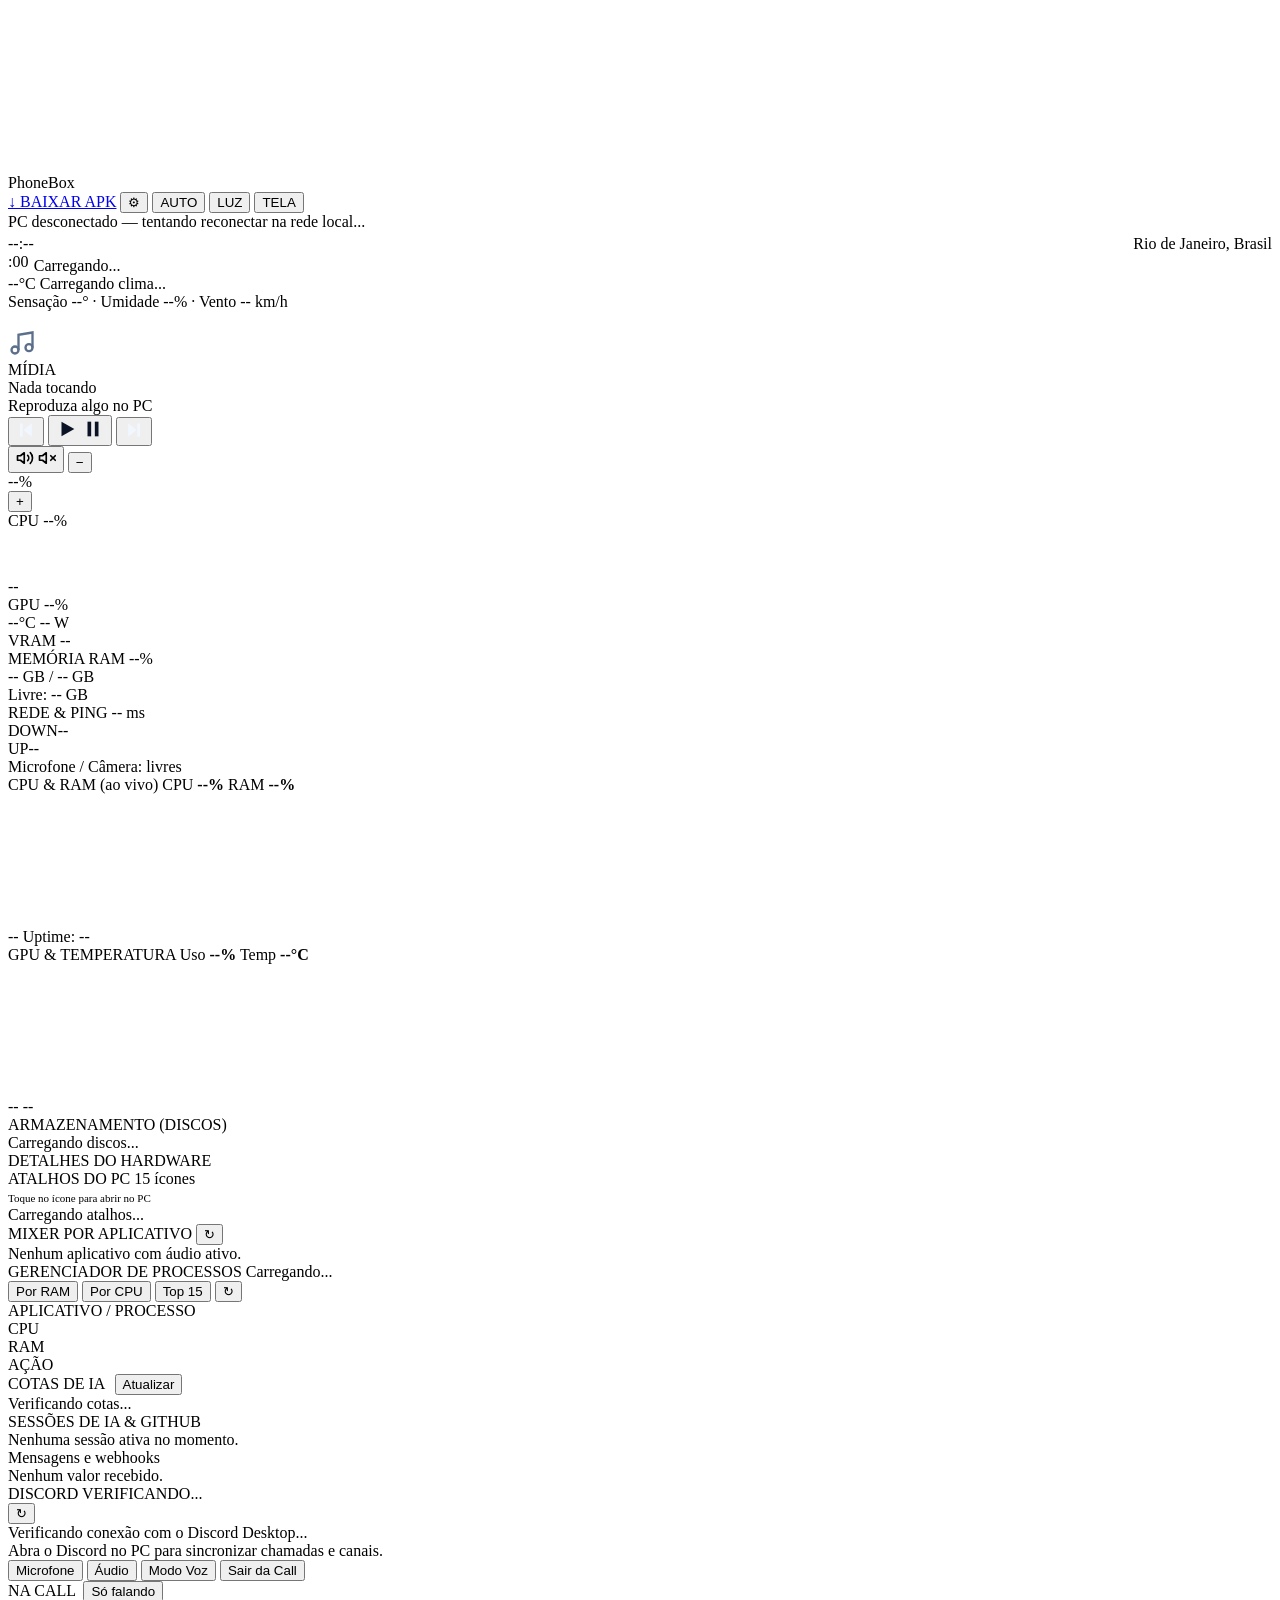
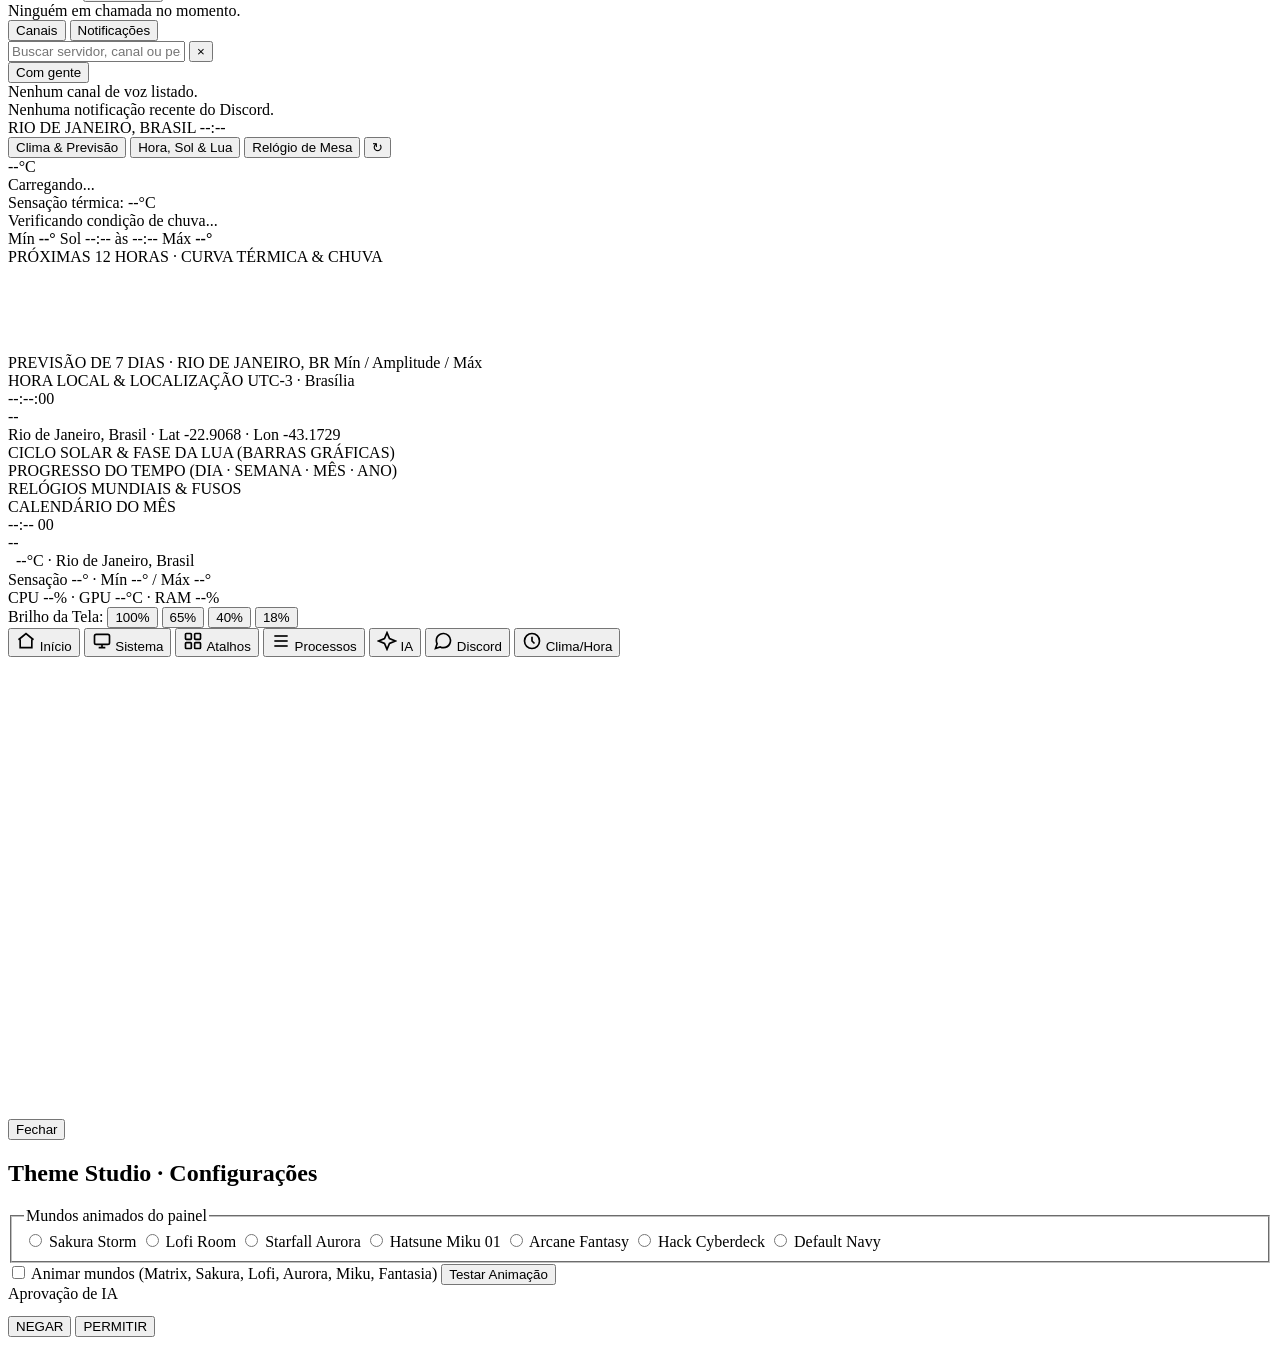
==== commit 6c193e91: "feat(hp71): add Arcane Fantasy world theme for Android APK v2.1.0 and Legacy Web" ====
--- a/agent/PhoneBox.Agent/legacy/index.html
+++ b/agent/PhoneBox.Agent/legacy/index.html
@@ -609,11 +609,12 @@
         <label class="theme-option"><img src="/legacy/theme_lofi.png" alt=""><input type="radio" name="panel-theme" value="lofi"> Lofi Room</label>
         <label class="theme-option"><img src="/legacy/theme_starfall.png" alt=""><input type="radio" name="panel-theme" value="starfall"> Starfall Aurora</label>
         <label class="theme-option"><img src="/legacy/theme_miku.png" alt=""><input type="radio" name="panel-theme" value="miku"> Hatsune Miku 01</label>
+        <label class="theme-option"><img src="/legacy/theme_fantasy.png" alt=""><input type="radio" name="panel-theme" value="fantasy"> Arcane Fantasy</label>
         <label class="theme-option"><img src="/legacy/theme_hack.png" alt=""><input type="radio" name="panel-theme" value="hack"> Hack Cyberdeck</label>
         <label class="theme-option theme-option-default"><span aria-hidden="true"></span><input type="radio" name="panel-theme" value="default"> Default Navy</label>
       </fieldset>
       <div class="theme-effects-bar clearfix">
-        <label class="theme-effects-option"><input id="theme-effects" type="checkbox"> Animar mundos (Matrix/Glitch, Sakura, Lofi, Aurora, Miku)</label>
+        <label class="theme-effects-option"><input id="theme-effects" type="checkbox"> Animar mundos (Matrix, Sakura, Lofi, Aurora, Miku, Fantasia)</label>
         <button type="button" id="btn-hack-test" class="tb-btn right">Testar Animação</button>
       </div>
     </div>
